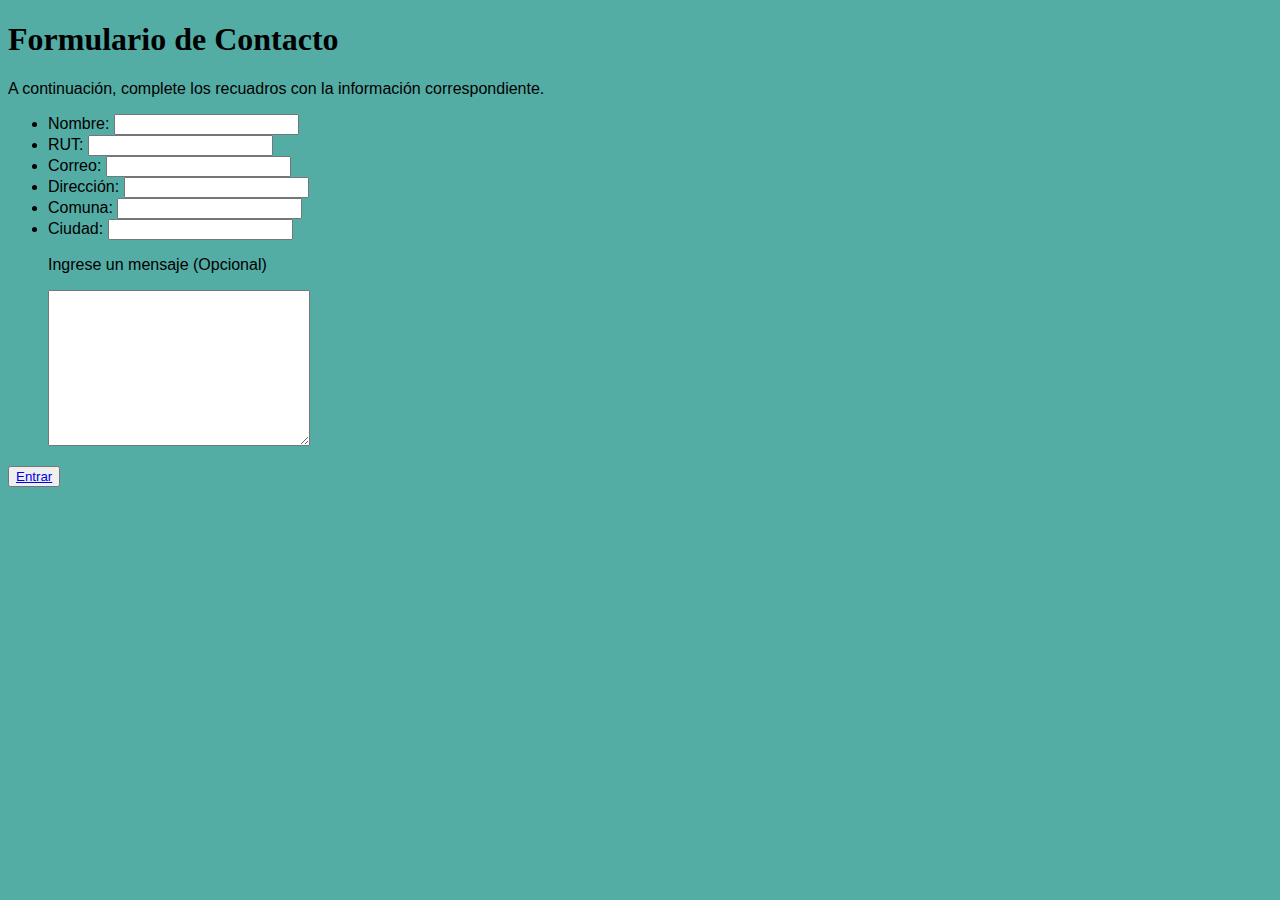
==== formulario.html @ 798604ec "Commit 4" ====
<!DOCTYPE html>

<html>
    <head>
        <meta charset="utf-8">
        <meta http-equiv="X-UA-Compatible" content="IE=edge">
        <title>Formulario chistoso</title>
        <meta name="description" content="">
        <meta name="viewport" content="width=device-width, initial-scale=1">
        <link rel="stylesheet" href="assets/css/styles2.css">
        <style></style>
    </head>
    <body>
        <!--Título-->
        <h1>Formulario de Contacto</h1>
        <!--Párrafos-->
        <p>A continuación, complete los recuadros con la información correspondiente.</p>
        <ul>
            <li><label for="fname">Nombre: </label><input type="text" id="fname" name="fname"><br></li>
            <li><label for="fname">RUT: </label><input type="text" id="fname" name="fname"><br></li>
            <li><label for="fname">Correo: </label><input type="text" id="fname" name="fname"><br></li>
            <li><label for="fname">Dirección: </label><input type="text" id="fname" name="fname"><br></li>
            <li><label for="fname">Comuna: </label><input type="text" id="fname" name="fname"><br></li>
            <li><label for="fname">Ciudad: </label><input type="text" id="fname" name="fname"><br></li>
            
            <p>Ingrese un mensaje (Opcional)</p>
            <textarea name="message" rows="10" cols="30">
            </textarea>
        </ul>
        <button type="button"><a href=www.youtube.com>Entrar</a></button>
        
        <script src="assets/js/script.js" async defer></script>
    </body>
</html>
---- assets/css/styles2.css ----
h1 {
    color: #000000
}

h2 {
    color: #0400f3e0
}

h3 {
    color: #b41b1b
}

h4 {
    color: #b41b1b
}

h5 {
    color: #b41b1b
}

h6 {
    color: #b41b1b
}

p {
    color: #000000;
    text-align: justify;
    font-family: Arial, Helvetica, sans-serif;
    /*text-align: right;*/
}

li {
    color: #000000;
    text-align: justify;
    font-family: 'Lucida Sans', 'Lucida Sans Regular', 'Lucida Grande', 'Lucida Sans Unicode', Geneva, Verdana, sans-serif;
    /*text-align: right;*/
}

span {
    color: yellow;
    font-size: 20px;
    font-family: 'Franklin Gothic Medium', 'Arial Narrow', Arial, sans-serif;
}

body {
    background-color: rgb(84, 173, 165);
}

img {
    width: 450px;
    height: 300px;
}
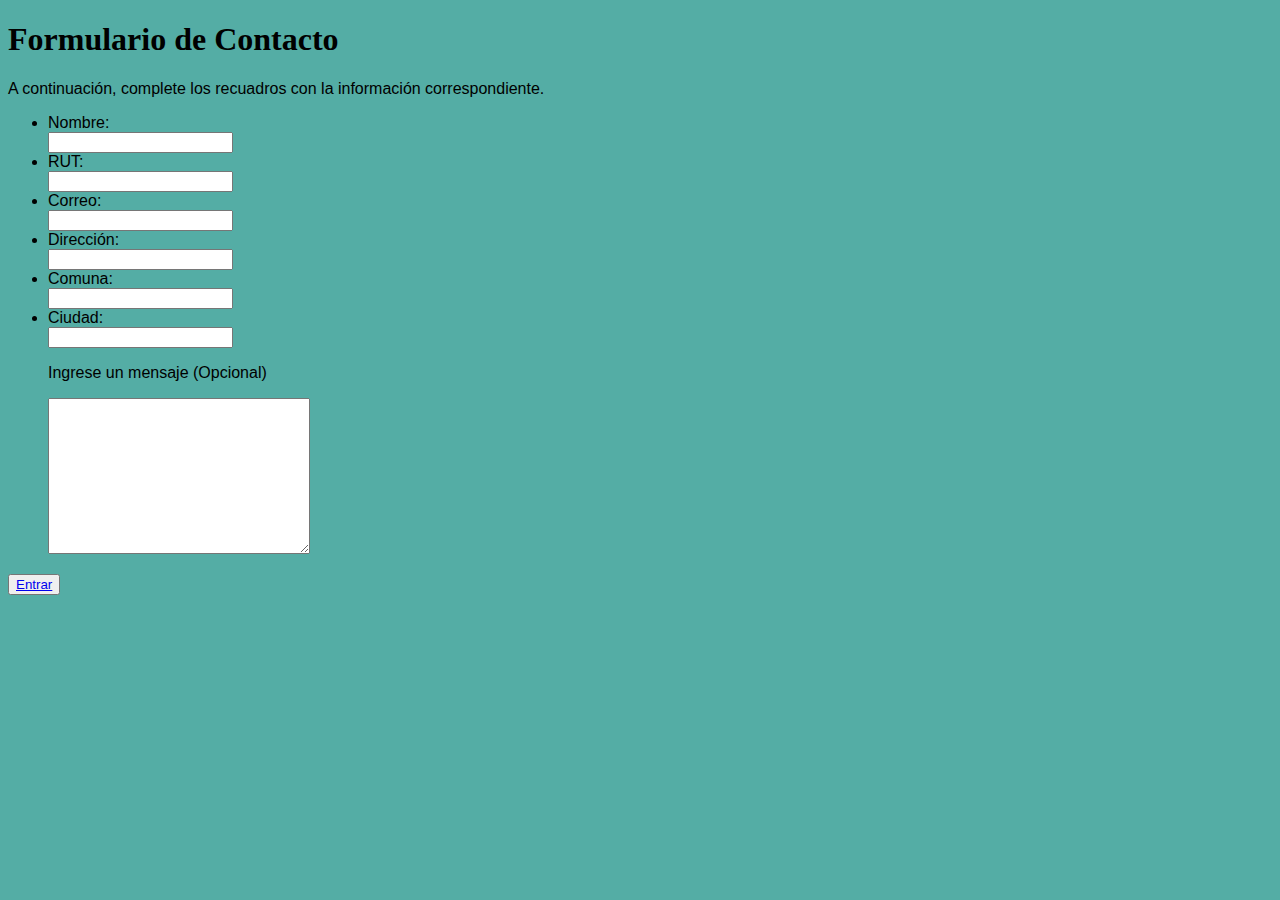
==== commit b8c936af: "Commit 5" ====
--- a/formulario.html
+++ b/formulario.html
@@ -16,18 +16,23 @@
         <!--Párrafos-->
         <p>A continuación, complete los recuadros con la información correspondiente.</p>
         <ul>
-            <li><label for="fname">Nombre: </label><input type="text" id="fname" name="fname"><br></li>
-            <li><label for="fname">RUT: </label><input type="text" id="fname" name="fname"><br></li>
-            <li><label for="fname">Correo: </label><input type="text" id="fname" name="fname"><br></li>
-            <li><label for="fname">Dirección: </label><input type="text" id="fname" name="fname"><br></li>
-            <li><label for="fname">Comuna: </label><input type="text" id="fname" name="fname"><br></li>
-            <li><label for="fname">Ciudad: </label><input type="text" id="fname" name="fname"><br></li>
-            
+            <li><label for="fname">Nombre: </label></li>
+            <input type="text" id="fname" name="fname"><br>
+            <li><label for="fname">RUT: </label></li>
+            <input type="text" id="fname" name="fname"><br>
+            <li><label for="fname">Correo: </label></li>
+            <input type="text" id="fname" name="fname"><br>
+            <li><label for="fname">Dirección: </label></li>
+            <input type="text" id="fname" name="fname"><br>
+            <li><label for="fname">Comuna: </label></li>
+            <input type="text" id="fname" name="fname"><br>
+            <li><label for="fname">Ciudad: </label></li>
+            <input type="text" id="fname" name="fname"><br>
             <p>Ingrese un mensaje (Opcional)</p>
             <textarea name="message" rows="10" cols="30">
             </textarea>
         </ul>
-        <button type="button"><a href=www.youtube.com>Entrar</a></button>
+        <button type="button"><a href="https://www.youtube.com/" target="_blank">Entrar</a></button>
         
         <script src="assets/js/script.js" async defer></script>
     </body>
